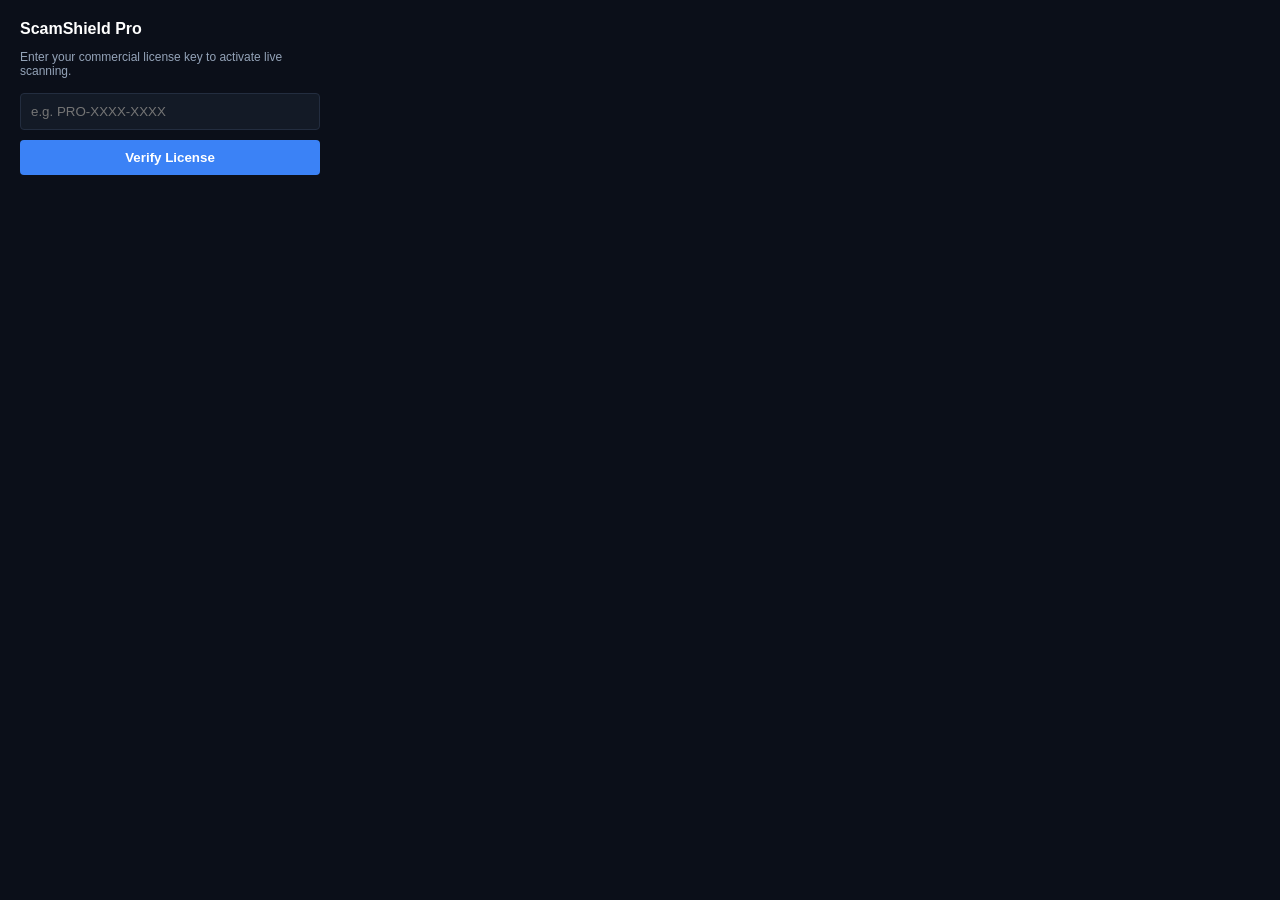
==== index.html @ b69f65b3 "Update and rename popup.html to index.html" ====
﻿<!DOCTYPE html>
<html>
<head>
  <style>
    body { width: 300px; background: #0b0f19; color: #94a3b8; font-family: -apple-system, sans-serif; padding: 20px; margin: 0; }
    h2 { color: #ffffff; font-size: 16px; margin: 0 0 5px 0; }
    p { font-size: 12px; margin-bottom: 15px; }
    input { width: 100%; box-sizing: border-box; padding: 10px; background: #131a26; border: 1px solid #232d3f; color: #fff; border-radius: 4px; margin-bottom: 10px; outline: none; }
    input:focus { border-color: #3b82f6; }
    button { width: 100%; padding: 10px; background: #3b82f6; color: #fff; border: none; border-radius: 4px; font-weight: bold; cursor: pointer; }
    button:hover { background: #2563eb; }
    #status { margin-top: 10px; font-size: 12px; font-weight: bold; text-align: center; }
    .success { color: #10b981; }
    .error { color: #f43f5e; }
  </style>
</head>
<body>
  <h2>ScamShield Pro</h2>
  <p>Enter your commercial license key to activate live scanning.</p>
  <input type="text" id="licenseKey" placeholder="e.g. PRO-XXXX-XXXX">
  <button id="activateBtn">Verify License</button>
  <div id="status"></div>

  <script src="index.js"></script>
</body>
</html>
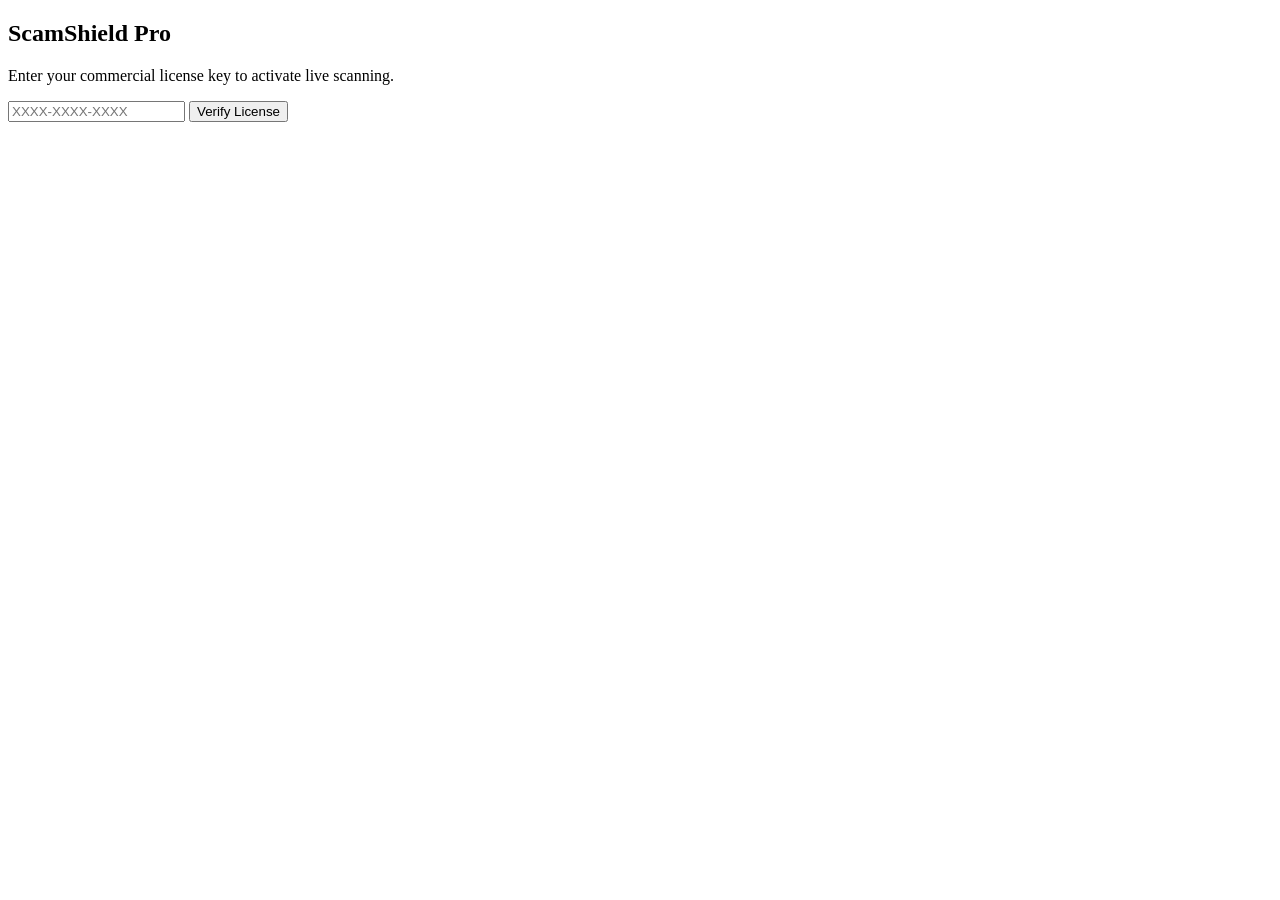
==== commit 3ed4bb63: "Update index.html" ====
--- a/index.html
+++ b/index.html
@@ -1,26 +1,19 @@
-﻿<!DOCTYPE html>
-<html>
+<!DOCTYPE html>
+<html lang="en">
 <head>
-  <style>
-    body { width: 300px; background: #0b0f19; color: #94a3b8; font-family: -apple-system, sans-serif; padding: 20px; margin: 0; }
-    h2 { color: #ffffff; font-size: 16px; margin: 0 0 5px 0; }
-    p { font-size: 12px; margin-bottom: 15px; }
-    input { width: 100%; box-sizing: border-box; padding: 10px; background: #131a26; border: 1px solid #232d3f; color: #fff; border-radius: 4px; margin-bottom: 10px; outline: none; }
-    input:focus { border-color: #3b82f6; }
-    button { width: 100%; padding: 10px; background: #3b82f6; color: #fff; border: none; border-radius: 4px; font-weight: bold; cursor: pointer; }
-    button:hover { background: #2563eb; }
-    #status { margin-top: 10px; font-size: 12px; font-weight: bold; text-align: center; }
-    .success { color: #10b981; }
-    .error { color: #f43f5e; }
-  </style>
+    <meta charset="UTF-8">
+    <meta name="viewport" content="width=device-width, initial-scale=1.0">
+    <title>ScamShield Pro</title>
+    <link rel="stylesheet" href="style.css">
 </head>
 <body>
-  <h2>ScamShield Pro</h2>
-  <p>Enter your commercial license key to activate live scanning.</p>
-  <input type="text" id="licenseKey" placeholder="e.g. PRO-XXXX-XXXX">
-  <button id="activateBtn">Verify License</button>
-  <div id="status"></div>
-
-  <script src="index.js"></script>
+    <div class="container">
+        <h2>ScamShield Pro</h2>
+        <p>Enter your commercial license key to activate live scanning.</p>
+        <input type="text" id="licenseKey" placeholder="XXXX-XXXX-XXXX">
+        <button id="verifyBtn">Verify License</button>
+        <div id="status"></div>
+    </div>
+    <script src="index.js"></script>
 </body>
 </html>
